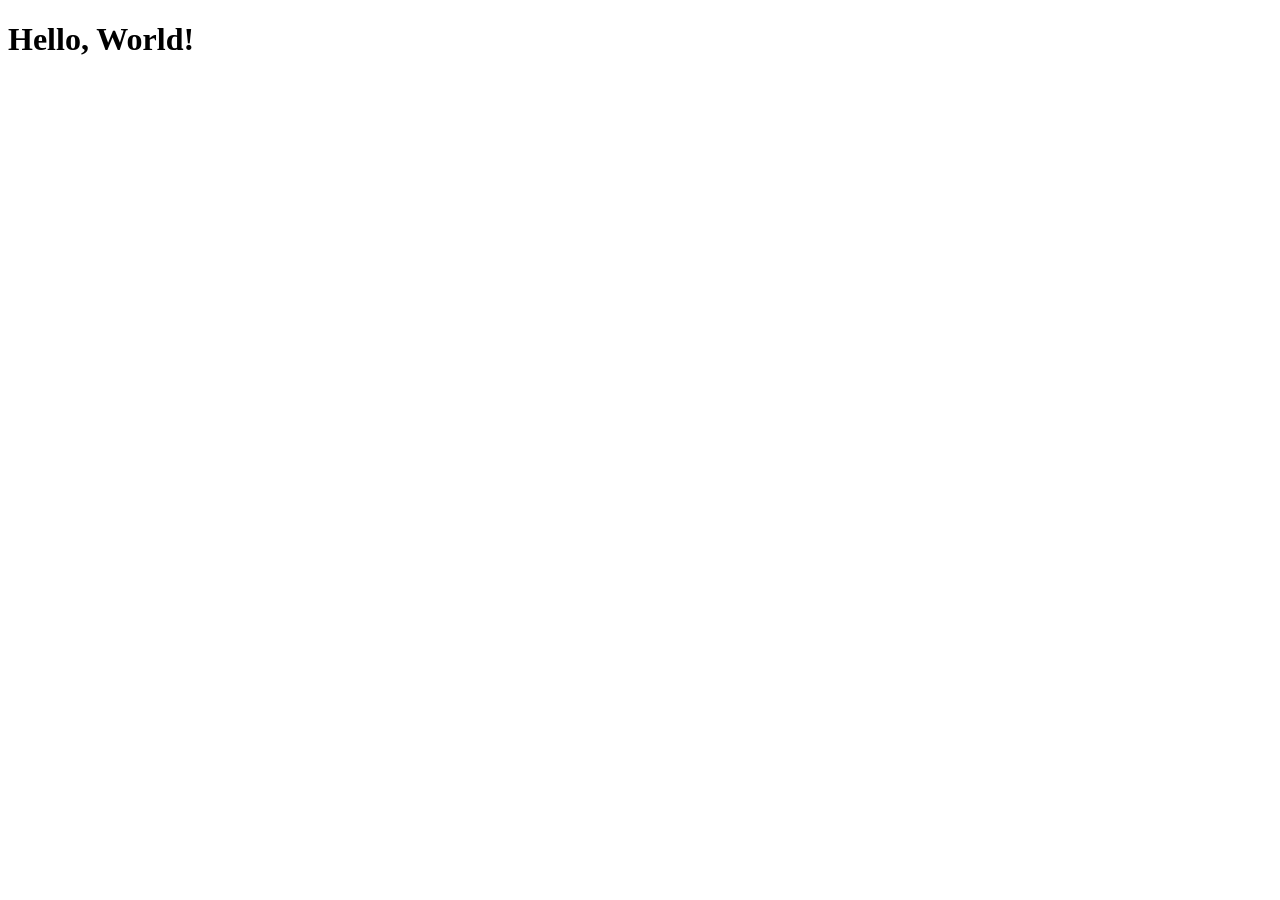
==== index.html @ d6fd0026 "My First Commit" ====
<!DOCTYPE html>
<html lang="en">
<head>
    <meta charset="UTF-8">
    <meta name="viewport" content="width=device-width, initial-scale=1.0">
    <title>Document</title>
</head>
<body>
    <h1>Hello, World!  </h1>
</body>
</html>
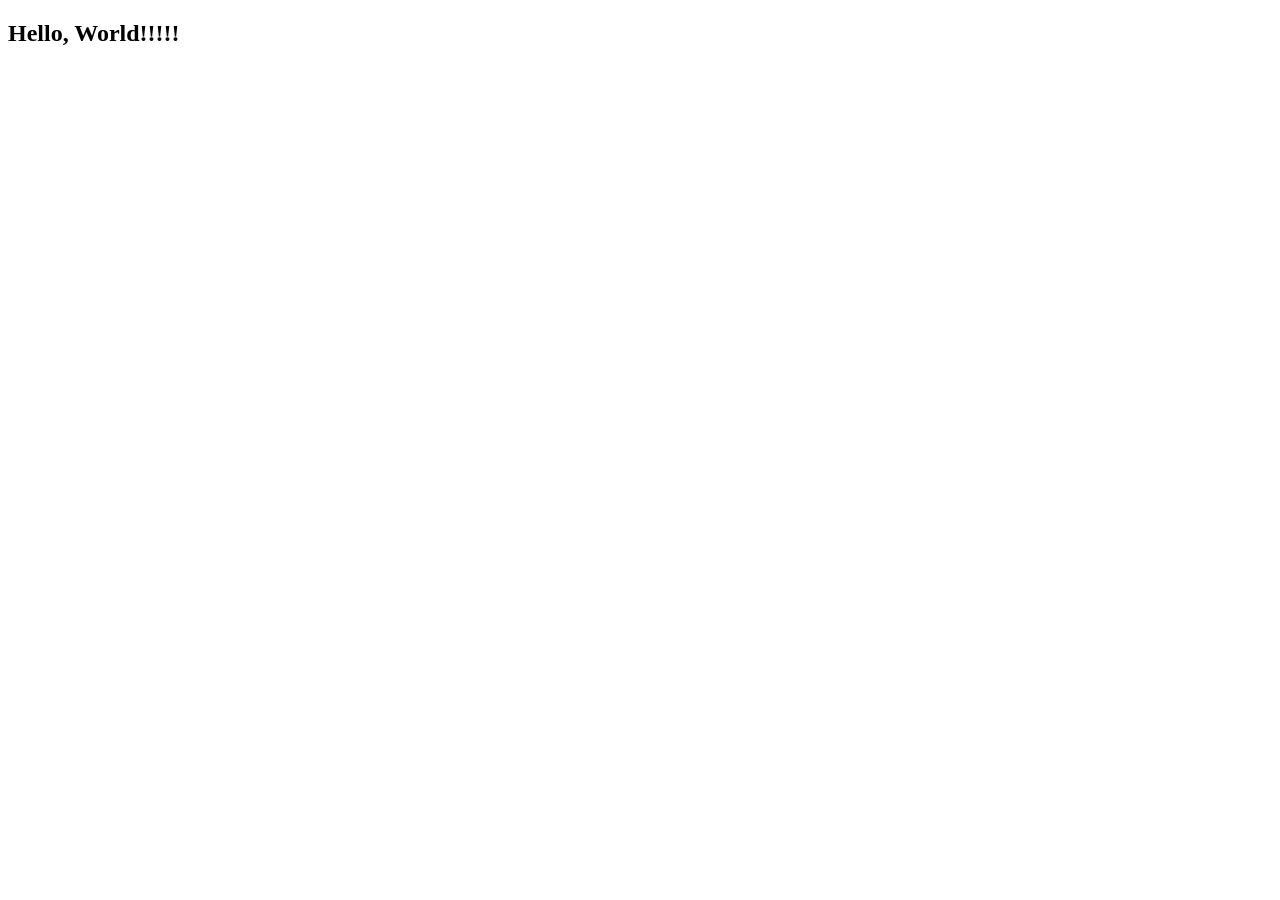
==== commit 8e0246e9: "Update h2 in index.html" ====
--- a/index.html
+++ b/index.html
@@ -6,6 +6,6 @@
     <title>Document</title>
 </head>
 <body>
-    <h1>Hello, World!  </h1>
+    <h2>Hello, World!!!!!  </h2>
 </body>
 </html>
